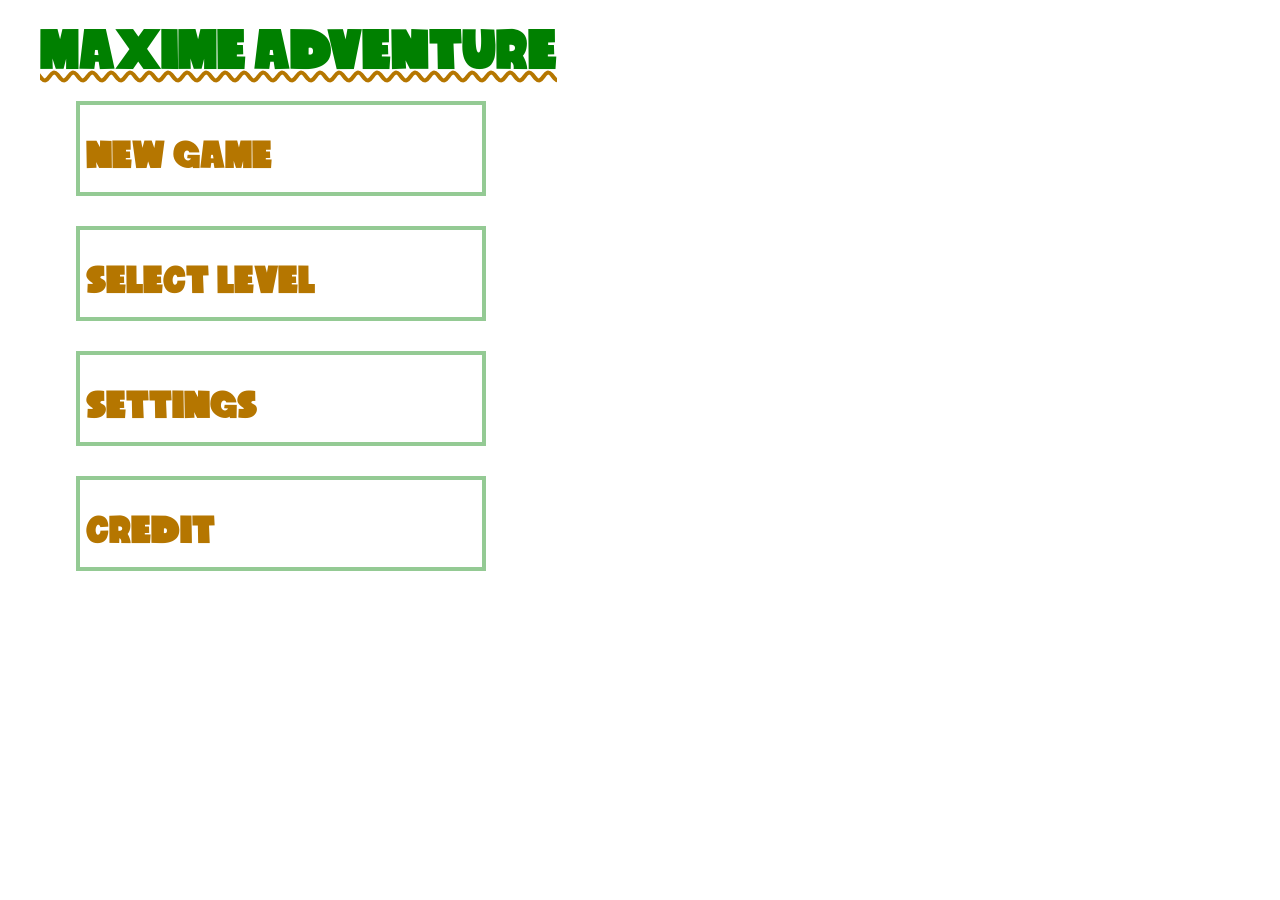
==== aniv maxime/static/html/first_menu.html @ 202b9d19 "add the newest version of the game" ====
<!DOCTYPE html>
<html lang="en">
    <head>
        <meta charset="UTF-8" />
        <title>menu de maxime <3 </title>
        <link rel="stylesheet" href="../css/first_menu_styles.css" />
    </head>
    <body id="body">
        <video class="bg-video" autoplay muted loop playsinline>
            <source src="../../videos/max_first_fond.mp4" type="video/mp4">
        </video>
        <h1>MAXIME ADVENTURE</h1>
        <ul id="home-page-list">
            <li><button id="start_new_btn">new game</button></li>
            <li><button id="select_btn">select level</button></li>
            <li><button id="settings_btn">settings</button></li>
            <li><button id="credit_btn">credit</button></li>
        </ul>
        <div id="start_menu">
            <div id="run_info">
                <div id="run_level"></div>
                <div id="run_state"></div>
            </div>
            <div id="run_title">your run</div>
            <div id="bottom_select_run">
                 <div id="save_info"> saved last time : 02/02/2020</div>
                <button id="play_run"></button>
                <button id="delete_run"></button>
            </div>
        </div>

        <div id="new_menu">
            <div id="new_info">
                <input id="new_name" placeholder="world_name" type="text">
            </div>
            <div id="new_bottom">
                <button id="cancel_new"></button>
                <button id="create_new"></button>
            </div>
        </div>
        <div id="select_menu">
            <div id="select_list">
                <div id="list_level">

                </div>
            </div>
            <div id="select_info">
                <div id="select_title" class="info"></div>
                <div id="select_level" class="info"></div>
                <div id="select_state" class="info"></div>
                <button id="select_play" class="info"></button>
            </div>
        </div>

        <div id="settings_menu">
            <div id="header_menu_settings">
                <button id="sound_settings_btn" class="hearder_option_btn"><img src="../../images/sound_btn.png " width = "50" height="50" alt="setting sound btn"></button>
                <button id="game_settings_btn" class="hearder_option_btn"><img src="../../images/game_btn.png" width="50" height="50" alt="game btn "></button>
            </div>

            <div id="sound_settings">
                <div id="music_settings">
                    <label> ==MUSIC VOLUME== <span id='labelMusique'>50%</span></label>
                    <input id="music_slider" type="range" value="0" max="100">
                </div>
                <div id="sound_effects_settings">
                    <label> ==SOUND EFFECT== <span id='labelSon'>50%</span></label>
                    <input id="sound_effect_slider" type="range" value="0" max="100" >
                </div>
            </div>

            <div id="game_settings">
                <button id="reset_button">RESET GAME</button>
            </div>
            

        </div>

        <div id="credit_menu">
            <video><!--thank video will come here--></video>
        </div>

    <script src="../js/first_menu_script.js"></script>
    </body>
</html>
---- aniv maxime/static/css/first_menu_styles.css ----
@font-face {
    font-family: "04b";
    src: url("../../fonts/font_pixel.TTF") format("truetype");
}

@font-face {
    font-family: "Desp";
    src: url("../../fonts/description_pixel.ttf") format("truetype");
}

@font-face {
    font-family: "undertale";
    src: url("../../fonts/Determination.ttf") format("truetype");
}
@font-face{
    font-family: "grav";
    src: url("../../fonts/grav_f.ttf") format("truetype");
}

body{
    background-repeat: no-repeat;
    background-size: cover;
    background-position: center;
    padding:0px;
    margin:0px;
    scrollbar-width: none;
    -ms-overflow-style: none;
    overflow-y: hidden;
    overflow-x:hidden;
}
body::-webkit-scrollbar{
    display: none;
}
.bg-video{
    position:absolute;
    z-index: -10 ;
    width: 100%;
    height: 100%;
    object-fit: cover;
    top:0;
    left:0;

}
h1{
    display:flex;
    justify-content: flex-start;
    margin-left: 40px;
    margin-bottom: 30px ;
    font-size: 40px;
    font-weight: 100;
    font-family: 'grav';
    color: green;
    text-decoration: wavy;
    text-decoration-line: underline;
    text-underline-offset: 10px;
    text-decoration-color: rgb(181, 118, 0);
}

#home-page-list{
    list-style: none;
    margin: 20px;
}

#start_new_btn{
    cursor: pointer;
    font-family: 'grav';
    font-size: 40px;
    color:rgb(181, 118, 0);
    background: transparent;
    margin-bottom: 30px;
    margin-left: 16px;
    height: 95px;
    backdrop-filter: 2;
    width:410px;
    display:flex;
    align-items: center;
    justify-content: flex-start;
    border:4px solid rgba(0, 128, 0, 0.418);
    transition: transform 0.4s;
}

#start_new_btn:hover{
    box-shadow: 6px 6px 6px 6px rgba(0, 128, 0, 0.418) ;
    transform: scale(1.2);
}
#select_btn{
    cursor: pointer;
    font-family: 'grav';
    font-size: 40px;
    color:rgb(181, 118, 0);
    background: transparent;
    margin-bottom: 30px;
    margin-left: 16px;
    height: 95px;
    backdrop-filter: 2;
    width:410px;
    display:flex;
    align-items: center;
    justify-content: flex-start;
    border:4px solid rgba(0, 128, 0, 0.418);
    transition: transform 0.4s;
}

#select_btn:hover{
    box-shadow: 6px 6px 6px 6px rgba(0, 128, 0, 0.418) ;
    transform: scale(1.2);
}


#settings_btn{
    cursor: pointer;
    font-family: 'grav';
    font-size: 40px;
    color:rgb(181, 118, 0);
    background: transparent;
    margin-bottom: 30px;
    margin-left: 16px;
    height: 95px;
    backdrop-filter: 2;
    width:410px;
    display:flex;
    align-items: center;
    justify-content: flex-start;
    border:4px solid rgba(0, 128, 0, 0.418);
    transition: transform 0.4s;
}

#settings_btn:hover{
    box-shadow: 6px 6px 6px 6px rgba(0, 128, 0, 0.418) ;
    transform: scale(1.2);
}


#credit_btn{
    cursor: pointer;
    font-family: 'grav';
    font-size: 40px;
    color:rgb(181, 118, 0);
    background: transparent;
    margin-bottom: 30px;
    margin-left: 16px;
    height: 95px;
    backdrop-filter: 2;
    width:410px;
    display:flex;
    align-items: center;
    justify-content: flex-start;
    border:4px solid rgba(0, 128, 0, 0.418);
    transition: transform 0.4s;
}

#credit_btn:hover{
    box-shadow: 6px 6px 6px 6px rgba(0, 128, 0, 0.418) ;
    transform: scale(1.2);
}
#start_menu{
    background-color: rgb(0, 32, 0);
    width: 100%;
    height: 100%;
    z-index: 100;
    position: absolute;
    top:0;
    left:0;
    display: none;
    justify-content: center;
    align-items: center;
    flex-direction: column;
    margin-bottom: 0px;
    background-image:  url("../../images/forest-bg.jpg");
    background-size: cover;
}
#run_info{
    margin-top: 20px;
    margin-bottom: 30px;
    font-family: 'undertale';
    border: 2px solid rgb(181, 118, 0);
    border-radius: 16px;
    background-color: rgb(255, 183, 95);
    color :rgba(0, 128, 0, 0.418);
    width :90%;
    height: 15%;
}
#run_title{
    width: 90%;
    height: 40%;

    display: flex;
    justify-content: center;
    align-items: center;

    border-radius: 16px;
    border: 3px solid rgb(181, 118, 0);

    font-family:'grav';
    color:rgb(181, 118, 0);
    font-size: 90px;

    background-color: rgb(0, 32, 0);
}

#bottom_select_run{
    display: flex;
    align-items: center;
    justify-content: space-evenly;

    gap :20;
    margin-top: 50px;
    margin-bottom:  0px;

    font-family: 'undertale';
    font-size: 30px;

    width:90%;
    height: 10%;
    border: 2px solid rgb(181, 118, 0);
    border-radius: 16px;
    background-color: rgb(255, 183, 95);
    color :rgba(0, 128, 0, 0.418);
}
#play_run
{
    background-image: url("../../images/play.png");
    background-repeat: no-repeat;
    background-color: transparent;

    transition: transform 0.2s;
    border:none;
    width: 100px;
    height: 50px;
}
#play_run:hover
{
    transform: scale(1.2);
}

#delete_run
{
    background-image: url("../../images/trash.png");
    background-repeat: no-repeat;
    background-color: transparent;

    transition: transform 0.2s;
    border:none;
    width: 75px;
    height: 60px;
}
#delete_run:hover
{
    transform: scale(1.2);
}

#new_menu{
    position :absolute;
    top:0px;
    left:0px;
    z-index:100;

    background-image: url("../../images/new_run_bg2.jpg");
    background-size: contain;
    background-position: center;
    background-repeat:no-repeat ;
    background-color: black;

    height:100%;
    width:100%;

    display: none;
    justify-content: center;
    align-items: center;
    flex-direction: column;

}
#new_name
{
    border: 10px solid rgb(250, 125, 252);
    background-color: rgb(220, 200, 156);
    border-radius: 10px;
    width :500px;
    height: 200px;
    font-size: 50px;
    font-family: 'grav';
    color:rgb(72, 192, 213);
}

#cancel_new{
    background-image: url("../../images/trash.png");
    background-repeat: no-repeat;
    background-color: transparent;

    transition: transform 0.2s;
    border:none;
    width: 75px;
    height: 60px;
}
#cancel_new:hover{
    transform: scale(1.2);
}

#create_new{
    background-image: url("../../images/add_run.png");
    background-repeat: no-repeat;
    background-color: transparent;

    transition: transform 0.2s;
    border:none;
    width: 100px;
    height: 100px;
}
#create_new:hover{
    transform: scale(1.2);
}

#select_menu{
    background-color: rgb(0, 32, 0);
    width: 100%;
    height: 100%;
    z-index: 100;
    position: absolute;
    top:0;
    left:0;
    display: none;
    justify-content: center;
    margin-bottom: 0px;
    background-image:  url("../../images/select_menu_bg.jpg");
    background-size: cover;
}
#select_list{
    width: 20%;
    height: 90%;
    border: 4px solid rgb(72, 192, 213);
    border-radius: 10px;
    margin-right: 50px;
}
#list_level
{
    width: 75%;
    height: 20%;
    border: solid 4px white;
    background-color: transparent;
    backdrop-filter: blur(10px);
    border-radius: 8px;
    display: flex;
    flex-direction: column;
    margin: 30px;
}
#select_info
{
    border: solid 4px  rgb(72, 192, 213);
    border-radius:10px;
    width : 60%;
    height: 90%;
    display: flex;
    flex-direction: column;
    justify-content: center;
    align-items:center;
}
#select_play{
    background-image: url("../../images/play.png");
    background-repeat: no-repeat;
    background-color: transparent;

    transition: transform 0.2s;
    border:none;
    width: 100px;
    height: 50px;
}
.info{
    font-family: 'undertale';
    color: white;
    font-size:  40px;
}
#settings_menu{
    border: none;
    background-color: rgb(0, 62, 0);
    position: absolute;
    display: none;
    flex-direction: column;
    justify-content: space-evenly;
    top: 0;
    left : 0;
    width: 100%;
    height: 100%;
    z-index: 100;
    
}
.hearder_option_btn{
    background-color:transparent;
    border: none;
    cursor: pointer;
}
#header_menu_settings{
    display: flex;
    justify-content: space-evenly;
    margin-bottom: 10px;
    position:absolute;
    top: 2px;
    left :50px;
    border : solid 6px rgb(181, 118, 0);
    border-radius: 5px;
    height:70px;
    width:90%

}
#sound_settings{
    display:flex;
    justify-content: space-evenly;
    flex-direction: column;
    align-items: center;
    margin-top: 90px;
    border: 4px solid rgb(181, 118, 0);
    border-radius: 12px;
    height: 75%;
    font-family: '04b';
    font-weight: 100;
}
#music_settings{
    display: flex;
    flex-direction: column;
    justify-content: space-evenly;
    align-items: center;
    width: 800px;
    height: 200px;
    color:rgb(72, 192, 213);
    font-size:40px;
}
#music_slider{
    cursor: grab;
    -webkit-appearance: none;
    appearance: none;
    background: transparent;
    width: 100%;
}
#music_slider::-webkit-slider-runnable-track{
    background: linear-gradient(90deg, rgb(72,192,213), rgb(181,118,0));
    height: 8px;
    border-radius: 4px;
}
#music_slider::-moz-range-track{
    background: linear-gradient(90deg, rgb(72,192,213), rgb(181,118,0));
    height: 8px;
    border-radius: 4px;
}

#music_slider::-webkit-slider-thumb{
    -webkit-appearance: none; /* Obligatoire ici aussi */
    appearance: none;
    margin-top: -6px; /* Centre le bouton verticalement sur la piste (14px - 8px / 2) */
    background:#2a9d7b;
    height: 20px;
    width: 20px;
    border-radius: 50%;
    box-shadow: 0px 2px 4px rgba(0, 76, 83, 0.466);
}
#music_slier::-moz-range-thumb{
    -webkit-appearance: none; /* Obligatoire ici aussi */
    appearance: none;
    margin-top: -6px; /* Centre le bouton verticalement sur la piste (14px - 8px / 2) */
    background:#2a9d7b;
    height: 20px;
    width: 20px;
    border-radius: 50%;
    box-shadow: 0px 2px 4px rgba(0, 76, 83, 0.5);
}


#sound_effects_settings{
    display: flex;
    flex-direction: column;
    justify-content: space-evenly;
    align-items: center;
    width: 800px;
    height: 200px;
    color:rgb(224, 116, 206);
    font-size:40px;
}
#sound_effect_slider{
    cursor: grab;
    -webkit-appearance: none;
    appearance: none;
    background: transparent;
    width: 100%;
}
#sound_effect_slider::-webkit-slider-runnable-track{
    background: linear-gradient(90deg,  rgb(12, 76, 1), rgb(224, 116, 206));
    height: 8px;
    border-radius: 4px;
}
#sound_effect_slider::-moz-range-track{
    background: linear-gradient(90deg, rgb(12, 76, 1),rgb(224, 116, 206));
    height: 8px;
    border-radius: 4px;
}

#sound_effect_slider::-webkit-slider-thumb{
    -webkit-appearance: none; /* Obligatoire ici aussi */
    appearance: none;
    margin-top: -6px; /* Centre le bouton verticalement sur la piste (14px - 8px / 2) */
    background:#007d1b;
    height: 20px;
    width: 20px;
    border-radius: 50%;
    box-shadow: 0px 2px 4px rgba(0, 76, 83, 0.466);
}
#sound_effect_slider::-moz-range-thumb{
    -webkit-appearance: none; /* Obligatoire ici aussi */
    appearance: none;
    margin-top: -6px; /* Centre le bouton verticalement sur la piste (14px - 8px / 2) */
    background:#007d1b;
    height: 20px;
    width: 20px;
    border-radius: 50%;
    box-shadow: 0px 2px 4px rgba(0, 76, 83, 0.5);
}

#game_settings{
    display: none;
    justify-content: center;
    align-items: center;
    margin-top: 90px;
    border: 4px solid rgb(181, 118, 0);
    border-radius: 12px;
    height: 75%;
}
#reset_button{
    border: 4px solid rgb(184, 0, 0);
    border-radius:16px;
    background-color: brown;
    color:rgb(0, 162, 180) ;
    font-size: 80px;
    font-family: '04b';
    font-weight: 100;
    transition: transform 0.2s;
}
#reset_button:hover{
    transform: scale(1.2);
}
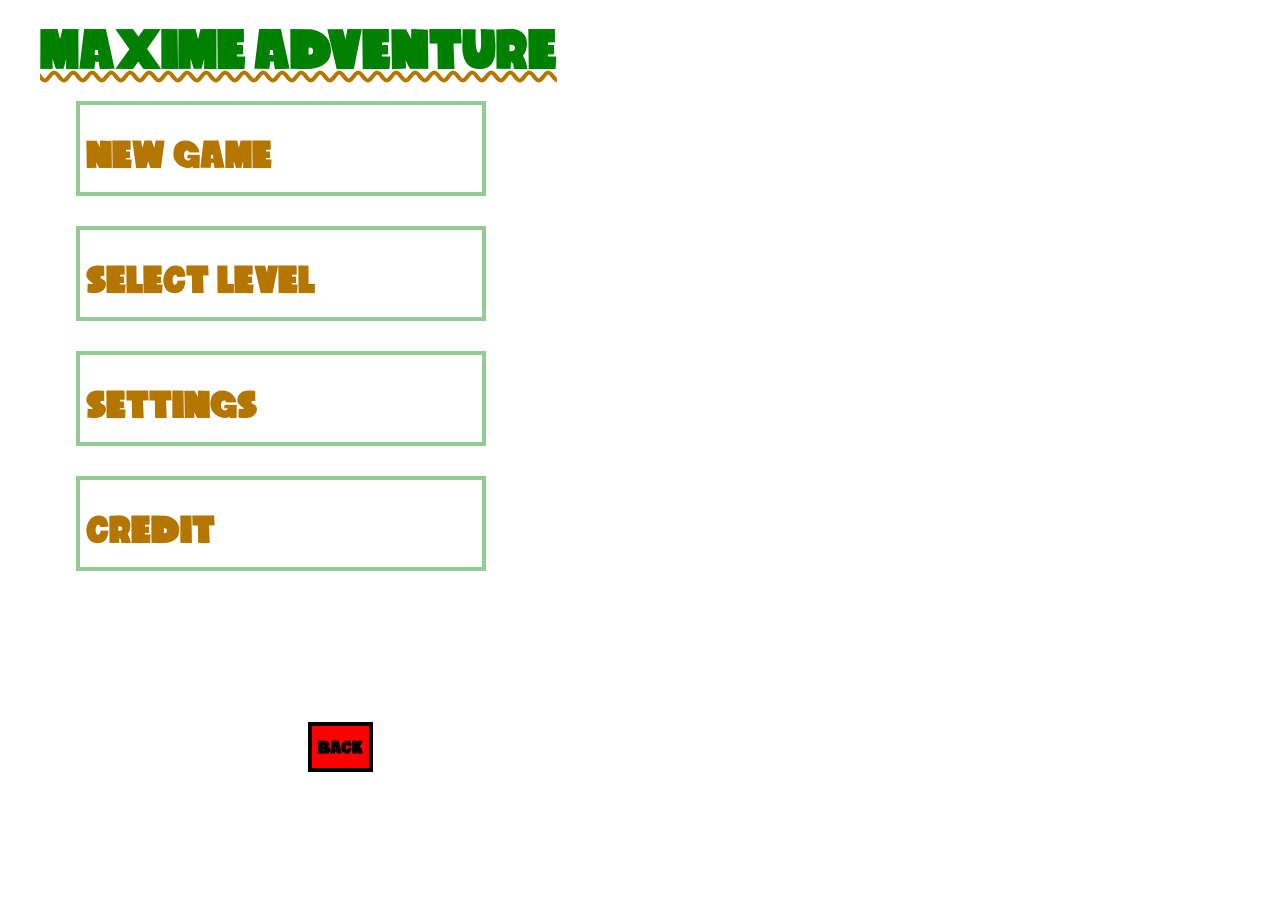
==== commit e0ee5afb: "add the button to get back on the final menu and handle the creating game and deleting your run" ====
--- a/aniv maxime/static/html/first_menu.html
+++ b/aniv maxime/static/html/first_menu.html
@@ -27,6 +27,7 @@
                 <button id="play_run"></button>
                 <button id="delete_run"></button>
             </div>
+        <button class="quit_button">BACK</button>
         </div>
 
         <div id="new_menu">
@@ -37,12 +38,10 @@
                 <button id="cancel_new"></button>
                 <button id="create_new"></button>
             </div>
+        <button class="quit_button">BACK</button>
         </div>
         <div id="select_menu">
             <div id="select_list">
-                <div id="list_level">
-
-                </div>
             </div>
             <div id="select_info">
                 <div id="select_title" class="info"></div>
@@ -50,12 +49,14 @@
                 <div id="select_state" class="info"></div>
                 <button id="select_play" class="info"></button>
             </div>
+            <button class="quit_button">BACK</button>
         </div>
 
         <div id="settings_menu">
             <div id="header_menu_settings">
                 <button id="sound_settings_btn" class="hearder_option_btn"><img src="../../images/sound_btn.png " width = "50" height="50" alt="setting sound btn"></button>
                 <button id="game_settings_btn" class="hearder_option_btn"><img src="../../images/game_btn.png" width="50" height="50" alt="game btn "></button>
+                <button class="quit_button">BACK</button>
             </div>
 
             <div id="sound_settings">
@@ -78,6 +79,7 @@
 
         <div id="credit_menu">
             <video><!--thank video will come here--></video>
+            <button class="quit_button">BACK</button>
         </div>
 
     <script src="../js/first_menu_script.js"></script>
--- a/aniv maxime/static/css/first_menu_styles.css
+++ b/aniv maxime/static/css/first_menu_styles.css
@@ -331,7 +331,7 @@
     border-radius: 10px;
     margin-right: 50px;
 }
-#list_level
+.list_level
 {
     width: 75%;
     height: 20%;
@@ -342,6 +342,11 @@
     display: flex;
     flex-direction: column;
     margin: 30px;
+    justify-content: center;
+    align-items: center;
+    font-family: 'undertale';
+    font-size: 30px;
+    color:rgb(203, 14, 14);
 }
 #select_info
 {
@@ -533,4 +538,17 @@
 }
 #reset_button:hover{
     transform: scale(1.2);
+}
+.quit_button{
+    height: 50px;
+    width: fit-content;
+    margin: 4px;
+    font-size: 20;
+    background-color: red;
+    border: solid 4px black;
+    font-family: 'grav';
+    transition: transform 0.2s;
+}
+.quit_button:hover{
+    transform: scale(1.2);
 }
